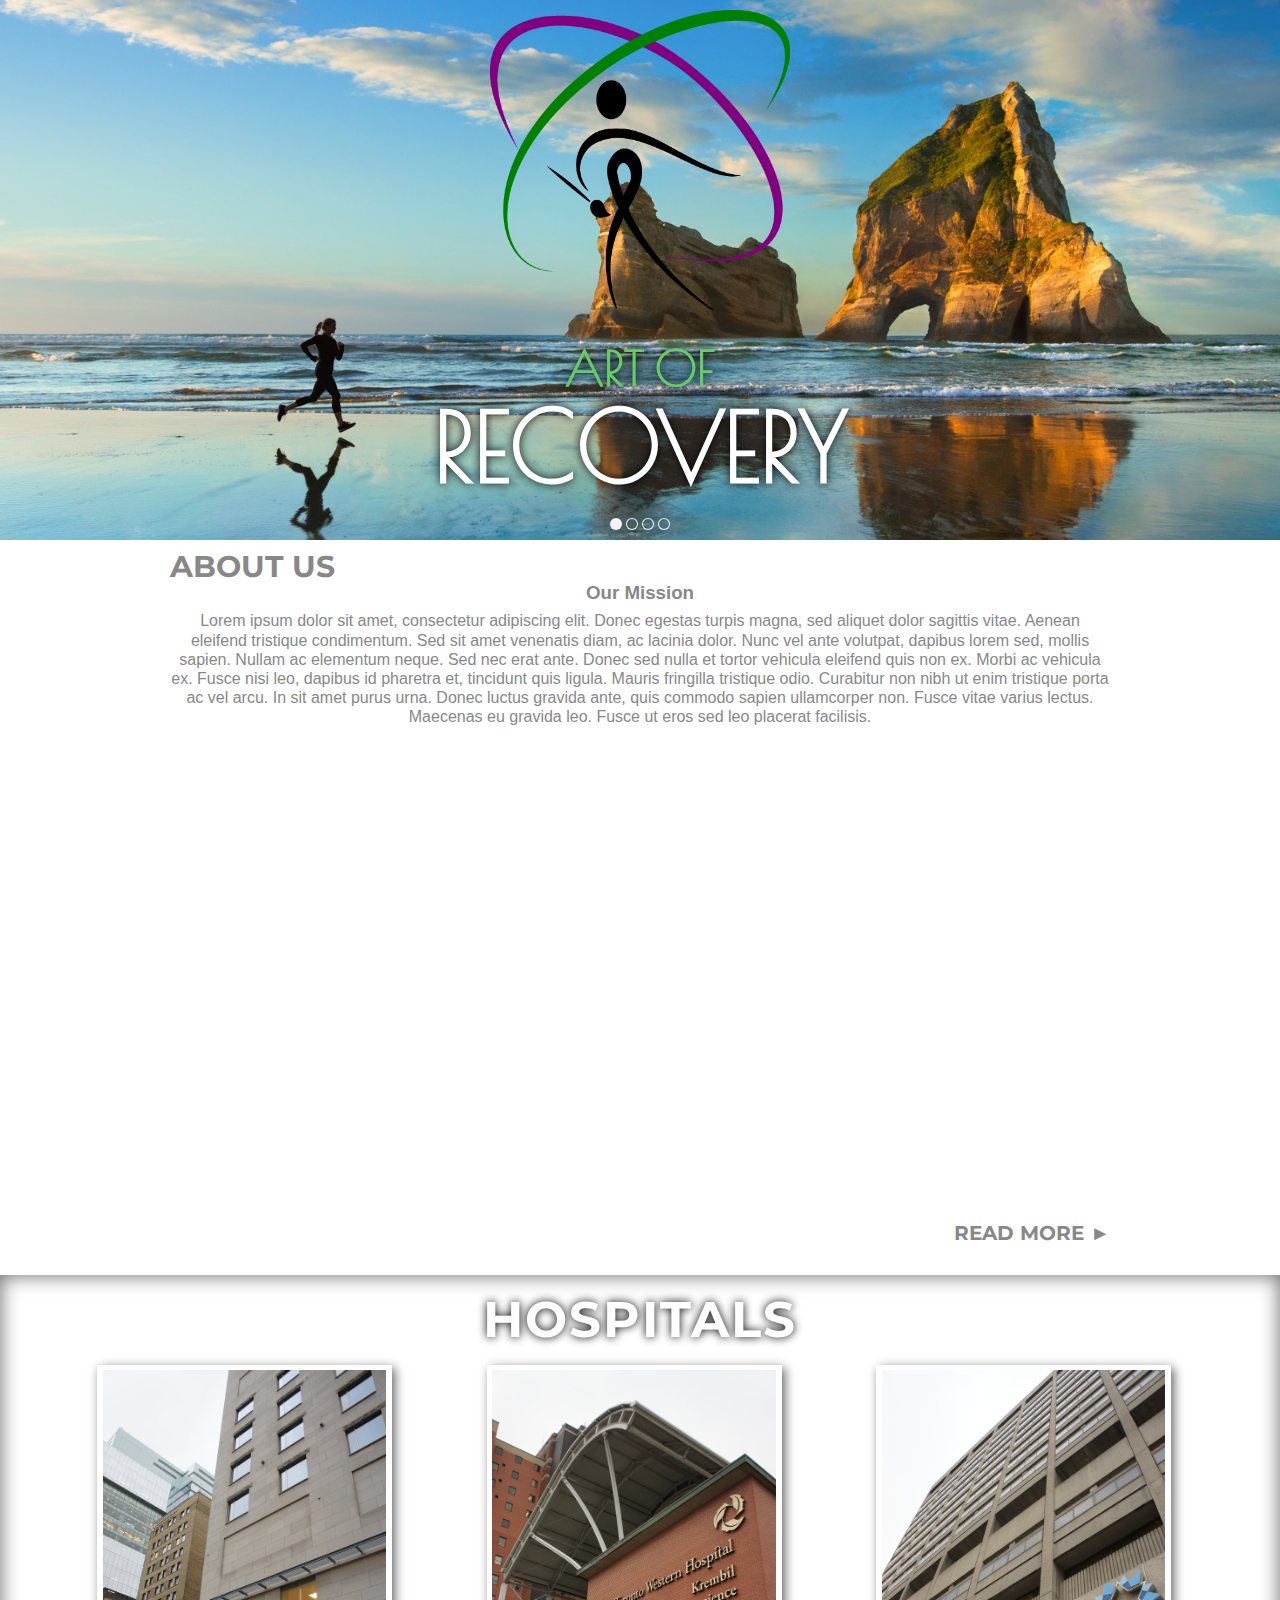
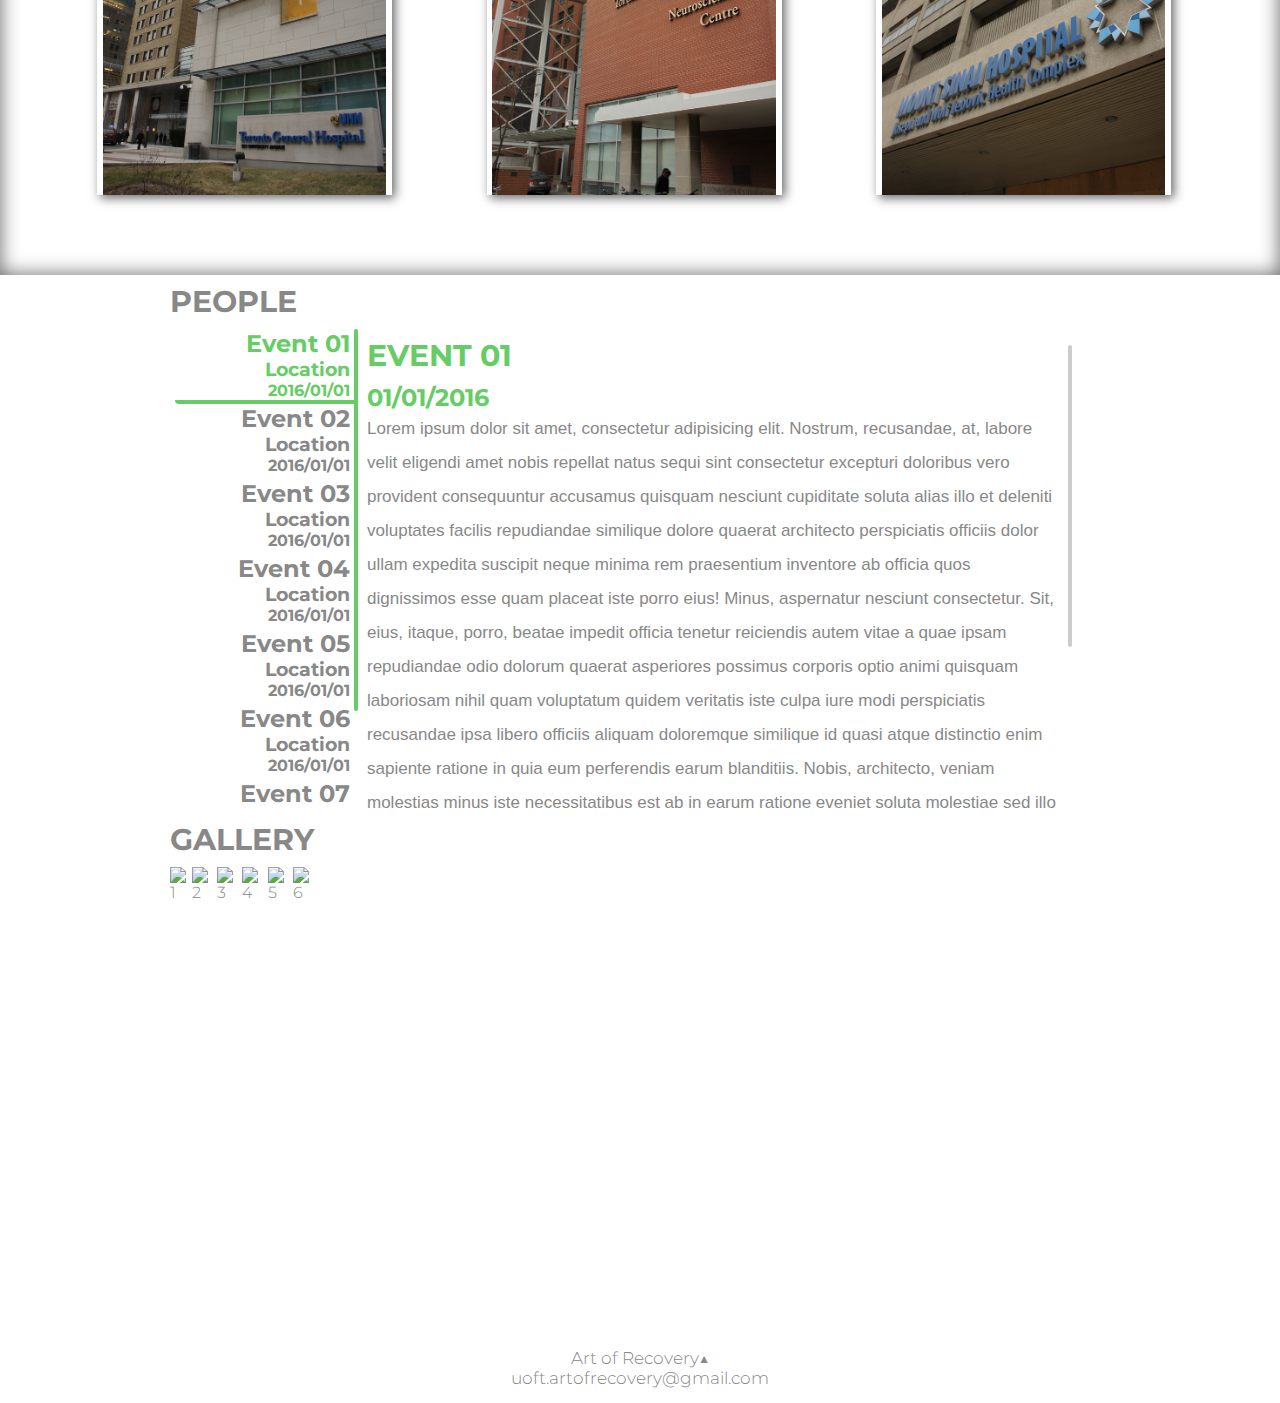
==== index.html @ 5785ca25 "Initialization" ====
<!doctype html>
<html>
<head>
<meta charset="utf-8">
<title>Art of Recovery</title>
<link rel="icon" href="favicon.ico" type="image/x-icon"/>
<link rel="stylesheet" type="text/css" href="theme.css" />
<link rel="stylesheet" type="text/css" href="navbar.css" />
<link rel="stylesheet" type="text/css" href="main.css" />
<script type="text/javascript" src="http://code.jquery.com/jquery-1.12.0.min.js"></script>
<script type="text/javascript" src="scripts.js"></script>
	<!-- Start WOWSlider.com HEAD section --> <!-- add to the <head> of your page -->
	<link rel="stylesheet" type="text/css" href="engine1/style.css" />
	<!-- End WOWSlider.com HEAD section -->
</head>

<!-- Nav Bar -->
<header class="main_h">

    <div class="row">
    	<div class="contact">
        <a href="https://www.facebook.com/Art-of-Recovery-710732712314326" id="fb">
        <p>Find Us on <img src="img/socialIcons/FBLogo.png"/></p></a>
        <a href="mailto:uoft.artofrecovery@gmail.com" id="email">
        <p>Send Us an <img src="img/socialIcons/MailLogo.png"/></p></a>
    	</div>

        <a class="logo" href="#top">&nbsp;</a>

        <div class="mobile-toggle">
            <span></span>
            <span></span>
            <span></span>
        </div>

        <nav>
            <ul>
            	<li><a href="#top">&#9650;</a></li>
                <li><a href="#sec01">About</a></li>
                <li><a href="#sec02">Hospitals</a></li>
                <li><a href="#sec03">People</a></li>
				<li><a href="#sec04">Gallery</a></li>
            </ul>
        </nav>
    </div>

</header>
<!-- Nav Bar -->

<body id="top">
	<!-- Start WOWSlider.com BODY section --> <!-- add to the <body> of your page -->
	<div id="wowslider-container1">
    	<div class="title">
			<img src="img/logo.png" alt="" title=""/>
    	<h1>
			<span>Art of</span>
			<br>Recovery</h1>
        </div>
	<div class="ws_images"><ul>
		<li><img src="data1/images/img1.jpg" alt="" title="" id="wows1_0"/></li>
		<li><img src="data1/images/img2.jpg" alt="" title="" id="wows1_1"/></li>
		<li><a href="http://wowslider.com"><img src="data1/images/img3.jpg" alt="wow slider" title="" id="wows1_2"/></a></li>
		<li><img src="data1/images/img4.jpg" alt="" title="" id="wows1_3"/></li>
	</ul></div>
	<div class="ws_bullets"><div>
		<a href="#" title=""><span>1</span></a>
		<a href="#" title=""><span>2</span></a>
		<a href="#" title=""><span>3</span></a>
		<a href="#" title=""><span>4</span></a>
	</div></div><div class="ws_script" style="position:absolute;left:-99%"><a href="http://wowslider.com">wowslider</a> by WOWSlider.com v8.7</div>
	<div class="ws_shadow"></div>
	</div>	
	<script type="text/javascript" src="engine1/wowslider.js"></script>
	<script type="text/javascript" src="engine1/script.js"></script>
	<!-- End WOWSlider.com BODY section -->
<div class="row">
    <h1 id="sec01">About Us</h1>
	<div id="mission">
		<h3>Our Mission</h3>
		Lorem ipsum dolor sit amet, consectetur adipiscing elit. Donec egestas turpis magna, sed aliquet dolor sagittis vitae. Aenean eleifend tristique condimentum. Sed sit amet venenatis diam, ac lacinia dolor. Nunc vel ante volutpat, dapibus lorem sed, mollis sapien. Nullam ac elementum neque. Sed nec erat ante. Donec sed nulla et tortor vehicula eleifend quis non ex. Morbi ac vehicula ex. Fusce nisi leo, dapibus id pharetra et, tincidunt quis ligula. Mauris fringilla tristique odio. Curabitur non nibh ut enim tristique porta ac vel arcu. In sit amet purus urna. Donec luctus gravida ante, quis commodo sapien ullamcorper non. Fusce vitae varius lectus. Maecenas eu gravida leo. Fusce ut eros sed leo placerat facilisis.
    </div>
	<iframe width="100%" height="460" src="https://www.youtube.com/embed/QH2-TGUlwu4" frameborder="0" allowfullscreen></iframe>
	<div id="show">
    	<a href="#show">Read more &#9658;</a>
		<p id="more">
			Lorem ipsum dolor sit amet, consectetur adipiscing elit. Aenean vitae diam placerat, gravida sem at, aliquet augue. Donec eros lectus, congue a cursus quis, laoreet sit amet turpis. Nulla purus augue, condimentum quis posuere et, interdum id justo. In luctus fringilla dolor, ut commodo leo faucibus vel. Aliquam quis ex ut diam vestibulum efficitur vitae vel orci. Vestibulum ante ipsum primis in faucibus orci luctus et ultrices posuere cubilia Curae; Vestibulum ante ipsum primis in faucibus orci luctus et ultrices posuere cubilia Curae; Pellentesque consectetur, nibh vel porta laoreet, purus magna ullamcorper neque, ac ultrices lorem diam quis nunc. Donec vestibulum sem at sagittis lobortis. Pellentesque nisi enim, iaculis eu varius ac, efficitur sit amet risus.
		</p>
    </div>    
</div>
<div class="eyecatch hospital">

    <h1 id="sec02">Hospitals</h1>
	<div>
        <a href="#sec02" id="TGH">
            <img src="img/hospital/TGH.png" title="Toronto General Hospital"/>
            <p>Toronto General Hospital
				<span>Lorem ipsum dolor sit amet, consectetur adipiscing elit. Donec egestas turpis magna, sed aliquet dolor sagittis vitae. Aenean eleifend tristique condimentum. Sed sit amet venenatis diam, ac lacinia dolor. Nunc vel ante volutpat, dapibus lorem sed, mollis sapien. Nullam ac elementum neque. Sed nec erat ante. Donec sed nulla et tortor vehicula eleifend quis non ex. Morbi ac vehicula ex. Fusce nisi leo, dapibus id pharetra et, tincidunt quis ligula. Mauris fringilla tristique odio. Curabitur non nibh ut enim tristique porta ac vel arcu. In sit amet purus urna. Donec luctus gravida ante, quis commodo sapien ullamcorper non. Fusce vitae varius lectus. Maecenas eu gravida leo. Fusce ut eros sed leo placerat facilisis.</span>
			</p>
        </a>
        <a href="#sec02" id="TWH">
            <img src="img/hospital/TWH.png" title="Toronto Western Hospital"/>
            <p>Toronto Western Hospital
				<span>Lorem ipsum dolor sit amet, consectetur adipiscing elit. Donec egestas turpis magna, sed aliquet dolor sagittis vitae. Aenean eleifend tristique condimentum. Sed sit amet venenatis diam, ac lacinia dolor. Nunc vel ante volutpat, dapibus lorem sed, mollis sapien. Nullam ac elementum neque. Sed nec erat ante. Donec sed nulla et tortor vehicula eleifend quis non ex. Morbi ac vehicula ex. Fusce nisi leo, dapibus id pharetra et, tincidunt quis ligula. Mauris fringilla tristique odio. Curabitur non nibh ut enim tristique porta ac vel arcu. In sit amet purus urna. Donec luctus gravida ante, quis commodo sapien ullamcorper non. Fusce vitae varius lectus. Maecenas eu gravida leo. Fusce ut eros sed leo placerat facilisis.</span>
			</p>
        </a>
        <a href="#sec02" id="MSH">
            <img src="img/hospital/MSH.png" title="Mount Sinai Hospital"/>
            <p>Mount Sinai Hospital
				<span>Lorem ipsum dolor sit amet, consectetur adipiscing elit. Donec egestas turpis magna, sed aliquet dolor sagittis vitae. Aenean eleifend tristique condimentum. Sed sit amet venenatis diam, ac lacinia dolor. Nunc vel ante volutpat, dapibus lorem sed, mollis sapien. Nullam ac elementum neque. Sed nec erat ante. Donec sed nulla et tortor vehicula eleifend quis non ex. Morbi ac vehicula ex. Fusce nisi leo, dapibus id pharetra et, tincidunt quis ligula. Mauris fringilla tristique odio. Curabitur non nibh ut enim tristique porta ac vel arcu. In sit amet purus urna. Donec luctus gravida ante, quis commodo sapien ullamcorper non. Fusce vitae varius lectus. Maecenas eu gravida leo. Fusce ut eros sed leo placerat facilisis.</span>
			</p>
        </a>
	</div>
	<a href="#sec02" id="detail">
		<iframe src="hospitalDetail/TGH.html" frameborder="0"></iframe>
	</a>

</div>
<div class="row">
    <h1 id="sec03">People</h1>
    <iframe src="iframeEventsBox.html" width="100%" height="480px" frameborder="0" scrolling="no"></iframe>
</div>
<div class="row gallery">
    <h1 id="sec04">Gallery</h1>
	<a href="#sec04">
		<img src="http://i.imgur.com/eCyj5FO.jpg" title="1" />
	</a>
	<a href="#sec04">
		<img src="http://i.imgur.com/2YDOeDB.jpg" title="2" />
	</a>
	<a href="#sec04">
		<img src="http://i.imgur.com/vZaYSpo.jpg" title="3" />
	</a>
	<a href="#sec04">
		<img src="http://i.imgur.com/k7qnEHi.jpg" title="4" />
	</a>
	<a href="#sec04">
		<img src="http://i.imgur.com/OWNtpn9.jpg" title="5" />
	</a>
	<a href="#sec04">
		<img src="http://i.imgur.com/AMYLYNx.jpg" title="6" />
	</a>
	<a href="#sec04" id="picture">
		<img src="http://i.imgur.com/eCyj5FO.jpg"/>
	</a>
</div>

</body>

<footer class="row">
	<p>Art of Recovery<a href="#top">&#9650;</a><br><a href="mailto:uoft.artofrecovery@gmail.com"/>uoft.artofrecovery@gmail.com</a></p>
</footer>

</html>
---- theme.css ----
/*universal*/
@charset "utf-8";
@import url(https://fonts.googleapis.com/css?family=Poiret+One);
@import url(https://fonts.googleapis.com/css?family=Montserrat);
*{	margin:0px;
	padding:0px;
	box-sizing: border-box;
}
body {
  color: #888;
  background: white;
  font-family:Gotham, "Helvetica Neue", Helvetica, Arial, sans-serif;
  font-weight: 300;
  -webkit-font-smoothing: antialiased;
}

a {
  text-decoration: none;
  color:#888;
  transition:color 0.5s;
  -webkit-transition:color 0.5s;
  font-family:"Montserrat", sans-serif;
}
a:hover{
	color:#6C6;
}
h1 {
	font-size: 30px;
	line-height: 1.8;
	text-transform: uppercase;
	font-family: "Montserrat", sans-serif;
}
p {
  margin-bottom: 20px;
  font-size: 17px;
  line-height: 2;
}
---- navbar.css ----
/*floating nav_bar*/
.main_h {
  position: fixed;
  top: 0px;
  max-height: 50px;
  z-index: 999;
  width: 100%;
  background: none;
  overflow: hidden;
  -webkit-transition: all 0.3s;
  transition: all 0.3s;
  opacity: 0;
  top: -100px;
  font-family: "Montserrat", sans-serif;
}
@media only screen and (max-width: 766px) {
  .main_h {
	padding-top: 35px;
  }
}

.open-nav {
  max-height: 400px !important;
}
.open-nav .mobile-toggle {
  transform: rotate(-90deg);
  -webkit-transform: rotate(-90deg);
}

.sticky {
  background-color:#6C6;
  opacity: 1;
  top: 0px;
	box-shadow: 0px 0px 10px  #666666;
	-webkit-box-shadow: 0px 0px 10px  #666666;
/*  border-bottom: 1px solid gainsboro;
*/
}
@media only screen and (max-width: 766px) {
  .logo {
    float: none;
  }
}

nav {
  float: right;
  width: 80%;
/*  background-image:url(img/navbg.png);
  background-size:cover; */
}
@media only screen and (max-width: 766px) {
  nav {
    width: 100%;
  }
}
nav ul {
  list-style: none;
  overflow: hidden;
  text-align: right;
  float: right;
}
@media only screen and (max-width: 766px) {
  nav ul {
    float: left;
    text-align: center;
	vertical-align:middle;
    width: 100%;
  }
}
nav ul li {
  display: inline-block;
  margin-left: 25px;
  line-height: 50px;
}
@media only screen and (max-width: 766px) {
  nav ul li {
    width: 100%;
    padding: 7px 0;
    margin: 0;
  }
}
nav ul a {
  color:#FFF;
  text-transform: uppercase;
  font-size: 14px;
  transition:color 0.5s;
}
nav ul a:hover{
  color:#888;
}
.logo{
	display:block;
	margin-top:10px;
	float:left;
	width:50px;
	height:50px;
	color:rgba(0,0,0,0);
	background:url(img/logo.png) no-repeat center;
	background-size:50px 50px;
}
.contact{
	position:absolute;
	float:left;
	left:50px;
}
.contact a{
	display:block;
	float:left;
	overflow:hidden;
	width:50px;
	height:50px;
	line-height:50px;
	color:#FFF;
	transition: width 0.4s;
	-webkit-transition: width 0.4s;
}
.contact a:hover{
	width:150px;
}
.contact a p{
	position:relative;
	width:151px;
	height:50px;
	transition: left 0.4s;
	-webkit-transition: left 0.4s;
}
.contact a:hover p{
	left:5px;
}
.contact a img{
	width:44px;
	height:44px;
	vertical-align:middle;
	margin:3px;
}
#fb p{left:-95px;}
#fb:hover p{left:5px;}
#email p{left:-95px;}
#email:hover p{left:5px;}


.mobile-toggle {
  display: none;
  cursor: pointer;
  font-size: 20px;
  position: absolute;
  right: 22px;
  top: 0;
  width: 30px;
  -webkit-transition: all 200ms ease-in;
  -moz-transition: all 200ms ease-in;
  transition: all 200ms ease-in;
}
@media only screen and (max-width: 766px) {
  .mobile-toggle {
    display: block;
  }
}
.mobile-toggle span {
  width: 30px;
  height: 4px;
  margin-bottom: 6px;
  border-radius: 1000px;
  background: #888;
  display: block;
}
---- main.css ----
/*page margins*/
.row {
  width: 100%;
  max-width: 940px;
  margin: 0 auto;
  position: relative;
}
/*Floaty BG*/
.eyecatch {
  position: relative;
  background: url(img/cats.jpg) no-repeat center center fixed;
  -webkit-background-size: cover;
  -moz-background-size: cover;
  background-size: cover;
  text-align: center;
  min-height: 600px;
  letter-spacing: 2px;
  box-shadow: 0px 0px 20px  #666666 inset;
  -webkit-box-shadow: 0px 0px 20px  #666666 inset;
}
/*Big Title*/
.title {
  float:left;
  position:relative;
  z-index:2;
  height:0px;
  width:100%;
  text-align:center;
}
.title img{
	height:300px;
	width:300px;
	top:10px;
	position:relative;
}
.title h1{
  font-size: 96px;
  line-height: 1;
  color: white;
  text-shadow: 0px 0px 10px #000000;
  font-family: 'Poiret One', cursive;
}

.title h1 span {
  font-size: 48px;
  color: #6C6;
}
/*Logo*/
.logo{
	display:block;
	float:left;
	position:relative;
	top:-9px;
	width:46px;
	height:46px;
	color:rgba(0,0,0,0);
	background:url(img/logo.png) no-repeat center;
	background-size:46px 46px;
}
/*Generic Box*/
.box{
	background: #FFF;
	color: #000;
	display: block;
	letter-spacing: 0px;
	font-family: "Cardo", serif;
	box-shadow: 0px 0px 50px  #666666;
	-webkit-box-shadow: 0px 0px 50px  #666666;
	position: relative;
	z-index: 0;
}
/*overlay*/
.overlay{
	position:fixed;
	display:none;
	top:0px;
	left:0px;
	height:80%;
	width:80%;
	padding:20%;
	background-color:rgba(255,255,255,0.33);
}
/*mission statement*/
#mission{
	position: relative;
	top:-20px;
	text-align: center;
	line-height: 1.2;
}
#mission h3{
	line-height: 2;
}
/*Read More*/
#show{
	width:100%;
	vertical-align:central;
	text-align:right;
	padding:10px 0px;
}
#show a{
	font-family:"Montserrat", sans-serif;
	font-weight:700;
	font-size:20px;
	text-transform:uppercase;
	transition:color 0.5s;
}
#show a:hover{
	color:#6C6;
}
#more{
	overflow:hidden;
	visibility: visible;
	display: block;
	height: 0px
}

/*hospital cta*/
.hospital{
	padding: 0px 50px 50px;
	color: rgba(0,0,0, 0);
}
.hospital h1{
	text-shadow: 0px 0px 10px #000000;
	position:relative;
	z-index: 2;
	color: #fff;
  	font-size: 50px;
  	line-height: 1.8;
  	font-family: "Montserrat", sans-serif;
}
.hospital div a{
	display:block;
	position:relative;
	z-index:2;
	font-family: "Montserrat", sans-serif;
	width: 25%;
	height: 430px;
	overflow: hidden;
	margin: 0% 4%;
	background-color: #FFF;
	box-shadow: 3px 3px 10px  #666666;
	-webkit-box-shadow: 3px 3px 10px  #666666;
	opacity:1;
	float:left;
}
.hospital div a p{
	text-align: center;
	line-height:30px;
	font-weight: 600;
	position: relative;
	top: 0px;
	left: 0px;
	z-index: 3;
	height: 390px;
	width: 100%;
	background-color: rgba(0, 0, 0, 0.5);
	transition: top 1s;
	-webkit-transition: top 1s;
	display:block;
}
.hospital div a p span{
	display:block;
	float:left;
	line-height: 12px;
	font-size: 11px;
	font-weight: 100;
	color: white;
	overflow: hidden;
	width: 90%;
	margin: 5%;
	height: 80%
}
.hospital div a img{
	opacity:1;
	width:96%;
	margin: 2%;
	transition:opacity 1s;
	-webkit-transition: opacity 1s;
}
.hospital a:hover p{
	top:-400px;
}
/*iframe box*/
#detail{
	z-index: 4;
	float:left;
	position: absolute;
	top: 0px;
	left: 0px;
	height: 100%;
	width: 100%;
	display:none;
	overflow:hidden;
	background-color: rgba(0, 0, 0, 0.7);
	opacity: 0;
}
#detail iframe{
	width: 90%;
	height: 80%;
	margin: 5%;
}
#hide{
	width: 50px;
	height: 50px;
	z-index:5;
	float:right;
	position:relative
}
/*gallery*/
.gallery{
	height: 520px;
}
.gallery a{
	height:25%;
	float:left;
	z-index:2;
}
.gallery img{
	height:100%;
	margin:1%;
}
#picture{
	z-index: 4;
	float:left;
	position: absolute;
	top: 10%;
	left: 0px;
	height: 100%;
	width: 100%;
	display:none;
	overflow:hidden;
	opacity: 0;
	text-align:center;
}
#picture img{
	height: 90%;
}

/*footer*/
footer{
	text-align:center;
	font-weight: 300;
  	-webkit-font-smoothing: antialiased;
    font-family: "Montserrat", sans-serif;
}
footer p{
	line-height:1.2;
	margin: 15px 0px;
}
---- engine1/style.css ----
/*
 *	generated by WOW Slider 8.7
 *	template Absent
 */
#wowslider-container1 { 
	display: table;
	zoom: 1; 
	position: relative;
	width: 100%;
	max-width: 100%;
	max-height:540px;
	margin:0px auto 0px;
	z-index:90;
	text-align:left; /* reset align=center */
	font-size: 10px;
	text-shadow: none; /* fix some user styles */

	/* reset box-sizing (to boostrap friendly) */
	-webkit-box-sizing: content-box;
	-moz-box-sizing: content-box;
	box-sizing: content-box; 
}
* html #wowslider-container1{ width:640px }
#wowslider-container1 .ws_images ul{
	position:relative;
	width: 10000%; 
	height:100%;
	left:0;
	list-style:none;
	margin:0;
	padding:0;
	border-spacing:0;
	overflow: visible;
	/*table-layout:fixed;*/
}
#wowslider-container1 .ws_images ul li{
	position: relative;
	width:1%;
	height:100%;
	line-height:0; /*opera*/
	overflow: hidden;
	float:left;
	/*font-size:0;*/
	padding:0 0 0 0 !important;
	margin:0 0 0 0 !important;
}

#wowslider-container1 .ws_images{
	position: relative;
	left:0;
	top:0;
	height:100%;
	max-height:540px;
	max-width: 100%;
	vertical-align: top;
	border:none;
	overflow: hidden;
}
#wowslider-container1 .ws_images ul a{
	width:100%;
	height:100%;
	max-height:540px;
	display:block;
	color:transparent;
}
#wowslider-container1 img{
	max-width: none !important;
}
#wowslider-container1 .ws_images .ws_list img,
#wowslider-container1 .ws_images > div > img{
	width:100%;
	border:none 0;
	max-width: none;
	padding:0;
	margin:0;
}
#wowslider-container1 .ws_images > div > img {
	max-height:540px;
}

#wowslider-container1 .ws_images iframe {
	position: absolute;
	z-index: -1;
}

#wowslider-container1 .ws-title > div {
	display: inline-block !important;
}

#wowslider-container1 a{ 
	text-decoration: none; 
	outline: none; 
	border: none; 
}

#wowslider-container1  .ws_bullets { 
	float: left;
	position:absolute;
	z-index:70;
}
#wowslider-container1  .ws_bullets div{
	position:relative;
	float:left;
	font-size: 0px;
}
/* compatibility with Joomla styles */
#wowslider-container1  .ws_bullets a {
	line-height: 0;
}

#wowslider-container1  .ws_script{
	display:none;
}
#wowslider-container1 sound, 
#wowslider-container1 object{
	position:absolute;
}

/* prevent some of users reset styles */
#wowslider-container1 .ws_effect {
	position: static;
	width: 100%;
	height: 100%;
}

#wowslider-container1 .ws_photoItem {
	border: 2em solid #fff;
	margin-left: -2em;
	margin-top: -2em;
}
#wowslider-container1 .ws_cube_side {
	background: #A6A5A9;
}


#wowslider-container1.ws_gestures {
	cursor: -webkit-grab;
	cursor: -moz-grab;
	cursor: url("[data-uri]"), move;
}
#wowslider-container1.ws_gestures.ws_grabbing {
	cursor: -webkit-grabbing;
	cursor: -moz-grabbing;
	cursor: url("[data-uri]"), move;
}

/* hide controls when video start play */
#wowslider-container1.ws_video_playing .ws_bullets,
#wowslider-container1.ws_video_playing .ws_fullscreen,
#wowslider-container1.ws_video_playing .ws_next,
#wowslider-container1.ws_video_playing .ws_prev {
	display: none;
}


/* youtube/vimeo buttons */
#wowslider-container1 .ws_video_btn {
	position: absolute;
	display: none;
	cursor: pointer;
	top: 0;
	left: 0;
	width: 100%;
	height: 100%;
	z-index: 55;
}
#wowslider-container1 .ws_video_btn.ws_youtube,
#wowslider-container1 .ws_video_btn.ws_vimeo {
	display: block;
}
#wowslider-container1 .ws_video_btn div {
	position: absolute;
	background-image: url(./playvideo.png);
	background-size: 200%;
	top: 50%;
	left: 50%;
	width: 7em;
	height: 5em;
	margin-left: -3.5em;
	margin-top: -2.5em;
}
#wowslider-container1 .ws_video_btn.ws_youtube div {
	background-position: 0 0;
}
#wowslider-container1 .ws_video_btn.ws_youtube:hover div {
	background-position: 100% 0;
}
#wowslider-container1 .ws_video_btn.ws_vimeo div {
	background-position: 0 100%;
}
#wowslider-container1 .ws_video_btn.ws_vimeo:hover div {
	background-position: 100% 100%;
}

#wowslider-container1 .ws_playpause.ws_hide {
	display: none !important;
}
/* bullets */
#wowslider-container1 .ws_bullets a { 
	position: relative;
	display: inline-block;
	margin: 0 2px;
	padding: 6px;
	width: 0;
	border-radius: 50%;
	background: rgba(0, 0, 0, 0);
	-webkit-box-shadow: inset 0 0 0 1px #f3f3f3;
	box-shadow: inset 0 0 0 1px #f3f3f3;
}
#wowslider-container1 .ws_bullets a.ws_selbull {
	background: #f3f3f3;
	-webkit-box-shadow: none;
	box-shadow: none;
}

/* arrows */
#wowslider-container1 a.ws_next,
#wowslider-container1 a.ws_prev {
	position:absolute;
	z-index:60;
	overflow: hidden;
	width: 15%;
	height: 100%;
	top: 0;
	opacity: .5;
}
#wowslider-container1 a.ws_next {
	left: 85%;
	cursor: url('[data-uri]') 20 20, move;
}
#wowslider-container1 a.ws_prev {
	left: 0;
	cursor: url('[data-uri]') 20 20, move;
}


/*playpause*/
#wowslider-container1 .ws_playpause {
	position:absolute;
	top: 0;
	bottom: 40px;
	left: 42.5%;
	width: 15%;
	z-index: 59;
}
#wowslider-container1 .ws_pause {
	cursor: url('[data-uri]') 20 20, pointer;
}
#wowslider-container1 .ws_play {
	cursor: url('[data-uri]') 20 20, pointer;
}/* bottom center */
#wowslider-container1  .ws_bullets {
	bottom:10px;
	left:50%;
}
#wowslider-container1  .ws_bullets div{
	left:-50%;
}
#wowslider-container1 .ws_bulframe span{
	visibility: visible;
	opacity: 1;
	position: absolute;
	width: 0; 
	height: 0; 
	border-left: 5px solid transparent;
	border-right: 5px solid transparent;
	border-top: 5px solid #f3f3f3;

	bottom:-6px;
	margin-left:-2px;
	left:32px;
}#wowslider-container1 .ws-title{
	position: absolute;
	background: none;
	font: 2.4em 'Dosis', sans-serif;
	color:#f3f3f3;
	text-shadow: 0 1px 2px rgba(0, 0, 0, 0.6);
	bottom: 50px;
	top: auto;
	opacity: 1;
	text-align: center;

	width: 100%;
	padding-left: 20%;
	padding-right: 20%;
	-webkit-box-sizing: border-box;
	-moz-box-sizing: border-box;
	box-sizing: border-box;

	z-index: 50;
}
#wowslider-container1 .ws-title div{
    margin-top: 0.5em;
	font-size: 0.542em;
}#wowslider-container1 .ws_images > ul{
	animation: wsBasic 22s infinite;
	-moz-animation: wsBasic 22s infinite;
	-webkit-animation: wsBasic 22s infinite;
}
@keyframes wsBasic{0%{left:-0%} 15.91%{left:-0%} 25%{left:-100%} 40.91%{left:-100%} 50%{left:-200%} 65.91%{left:-200%} 75%{left:-300%} 90.91%{left:-300%} }
@-moz-keyframes wsBasic{0%{left:-0%} 15.91%{left:-0%} 25%{left:-100%} 40.91%{left:-100%} 50%{left:-200%} 65.91%{left:-200%} 75%{left:-300%} 90.91%{left:-300%} }
@-webkit-keyframes wsBasic{0%{left:-0%} 15.91%{left:-0%} 25%{left:-100%} 40.91%{left:-100%} 50%{left:-200%} 65.91%{left:-200%} 75%{left:-300%} 90.91%{left:-300%} }

#wowslider-container1 .ws_bullets  a img{
	text-indent:0;
	display:block;
	bottom:15px;
	left:-32px;
	visibility:hidden;
	position:absolute;
    border: 1px solid #f3f3f3;
	max-width:none;
}
#wowslider-container1 .ws_bullets a:hover img{
	visibility:visible;
}

#wowslider-container1 .ws_bulframe div div{
	height:48px;
	overflow:visible;
	position:relative;
}
#wowslider-container1 .ws_bulframe div {
	left:0;
	overflow:hidden;
	position:relative;
	width:64px;
	background-color:#f3f3f3;
}
#wowslider-container1  .ws_bullets .ws_bulframe{
	display:none;
	bottom:17px;
	margin-left:2px;
	overflow:visible;
	position:absolute;
	cursor:pointer;
    border: 1px solid #f3f3f3;
}#wowslider-container1 .ws_bulframe div div{
	height: auto;
}

@media all and (max-width:760px) {
	#wowslider-container1 .ws_fullscreen {
		display: block;
	}
}
@media all and (max-width:400px){
	#wowslider-container1 .ws_controls,
	#wowslider-container1 .ws_bullets,
	#wowslider-container1 .ws_thumbs{
		display: none
	}
}
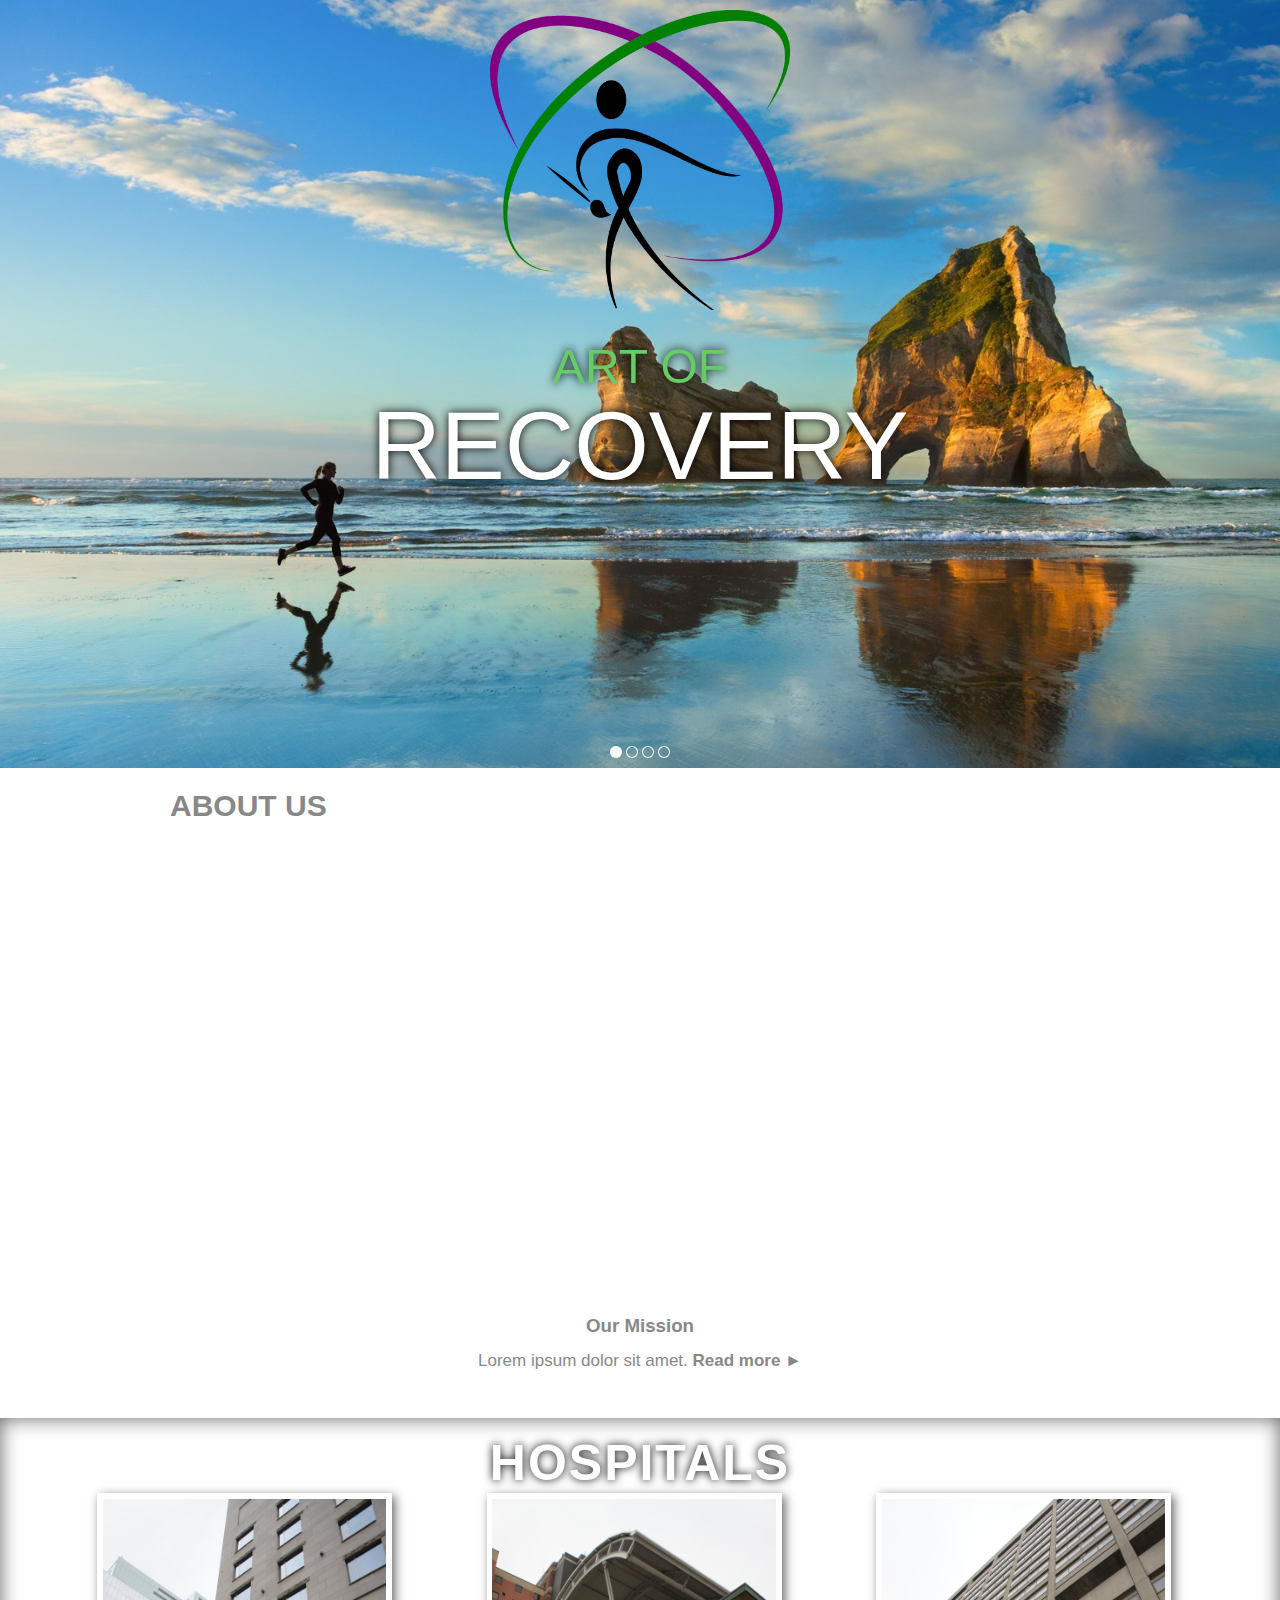
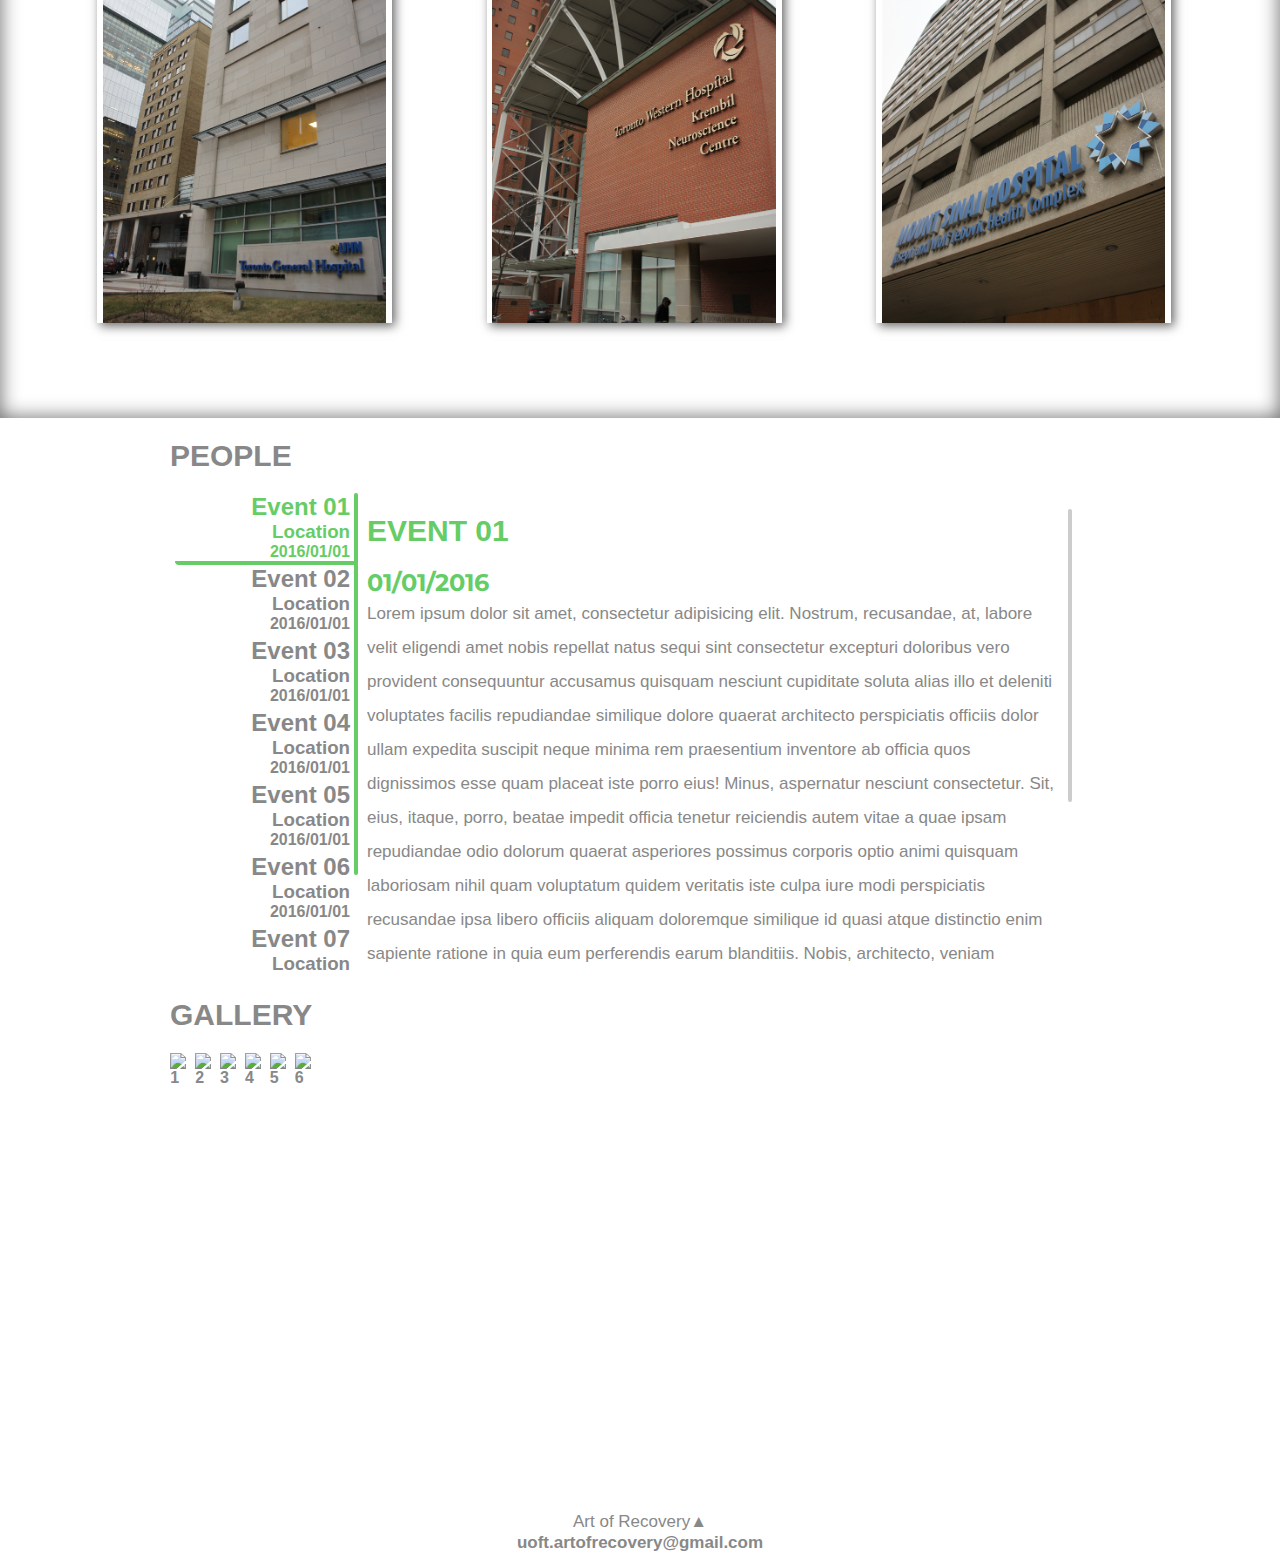
==== commit c764a683: "Formating Changes" ====
--- a/index.html
+++ b/index.html
@@ -59,15 +59,15 @@
 	<div class="ws_images"><ul>
 		<li><img src="data1/images/img1.jpg" alt="" title="" id="wows1_0"/></li>
 		<li><img src="data1/images/img2.jpg" alt="" title="" id="wows1_1"/></li>
-		<li><a href="http://wowslider.com"><img src="data1/images/img3.jpg" alt="wow slider" title="" id="wows1_2"/></a></li>
+		<li><a href="http://wowslider.com/vi"><img src="data1/images/img3.jpg" alt="cssslider" title="" id="wows1_2"/></a></li>
 		<li><img src="data1/images/img4.jpg" alt="" title="" id="wows1_3"/></li>
 	</ul></div>
 	<div class="ws_bullets"><div>
-		<a href="#" title=""><span>1</span></a>
-		<a href="#" title=""><span>2</span></a>
-		<a href="#" title=""><span>3</span></a>
-		<a href="#" title=""><span>4</span></a>
-	</div></div><div class="ws_script" style="position:absolute;left:-99%"><a href="http://wowslider.com">wowslider</a> by WOWSlider.com v8.7</div>
+		<a href="#" title=""><span><img src="data1/tooltips/img1.jpg" alt=""/>1</span></a>
+		<a href="#" title=""><span><img src="data1/tooltips/img2.jpg" alt=""/>2</span></a>
+		<a href="#" title=""><span><img src="data1/tooltips/img3.jpg" alt=""/>3</span></a>
+		<a href="#" title=""><span><img src="data1/tooltips/img4.jpg" alt=""/>4</span></a>
+	</div></div><div class="ws_script" style="position:absolute;left:-99%"><a href="http://wowslider.com/vi">bootstrap carousel</a> by WOWSlider.com v8.7</div>
 	<div class="ws_shadow"></div>
 	</div>	
 	<script type="text/javascript" src="engine1/wowslider.js"></script>
@@ -75,13 +75,11 @@
 	<!-- End WOWSlider.com BODY section -->
 <div class="row">
     <h1 id="sec01">About Us</h1>
+	<iframe width="100%" height="460" src="https://www.youtube.com/embed/QH2-TGUlwu4" frameborder="0" allowfullscreen></iframe>
 	<div id="mission">
 		<h3>Our Mission</h3>
-		Lorem ipsum dolor sit amet, consectetur adipiscing elit. Donec egestas turpis magna, sed aliquet dolor sagittis vitae. Aenean eleifend tristique condimentum. Sed sit amet venenatis diam, ac lacinia dolor. Nunc vel ante volutpat, dapibus lorem sed, mollis sapien. Nullam ac elementum neque. Sed nec erat ante. Donec sed nulla et tortor vehicula eleifend quis non ex. Morbi ac vehicula ex. Fusce nisi leo, dapibus id pharetra et, tincidunt quis ligula. Mauris fringilla tristique odio. Curabitur non nibh ut enim tristique porta ac vel arcu. In sit amet purus urna. Donec luctus gravida ante, quis commodo sapien ullamcorper non. Fusce vitae varius lectus. Maecenas eu gravida leo. Fusce ut eros sed leo placerat facilisis.
-    </div>
-	<iframe width="100%" height="460" src="https://www.youtube.com/embed/QH2-TGUlwu4" frameborder="0" allowfullscreen></iframe>
-	<div id="show">
-    	<a href="#show">Read more &#9658;</a>
+		<p>Lorem ipsum dolor sit amet.
+		<a href="#mission">Read more &#9658;</a></p>
 		<p id="more">
 			Lorem ipsum dolor sit amet, consectetur adipiscing elit. Aenean vitae diam placerat, gravida sem at, aliquet augue. Donec eros lectus, congue a cursus quis, laoreet sit amet turpis. Nulla purus augue, condimentum quis posuere et, interdum id justo. In luctus fringilla dolor, ut commodo leo faucibus vel. Aliquam quis ex ut diam vestibulum efficitur vitae vel orci. Vestibulum ante ipsum primis in faucibus orci luctus et ultrices posuere cubilia Curae; Vestibulum ante ipsum primis in faucibus orci luctus et ultrices posuere cubilia Curae; Pellentesque consectetur, nibh vel porta laoreet, purus magna ullamcorper neque, ac ultrices lorem diam quis nunc. Donec vestibulum sem at sagittis lobortis. Pellentesque nisi enim, iaculis eu varius ac, efficitur sit amet risus.
 		</p>
--- a/theme.css
+++ b/theme.css
@@ -1,7 +1,5 @@
 /*universal*/
 @charset "utf-8";
-@import url(https://fonts.googleapis.com/css?family=Poiret+One);
-@import url(https://fonts.googleapis.com/css?family=Montserrat);
 *{	margin:0px;
 	padding:0px;
 	box-sizing: border-box;
@@ -9,8 +7,8 @@
 body {
   color: #888;
   background: white;
-  font-family:Gotham, "Helvetica Neue", Helvetica, Arial, sans-serif;
-  font-weight: 300;
+  font-family:Arial, Helvetica, sans-serif;
+  font-weight: 500;
   -webkit-font-smoothing: antialiased;
 }
 
@@ -19,19 +17,23 @@
   color:#888;
   transition:color 0.5s;
   -webkit-transition:color 0.5s;
-  font-family:"Montserrat", sans-serif;
+	font-family: Verdana, Geneva, sans-serif;
+	font-weight: 800;
 }
 a:hover{
 	color:#6C6;
 }
 h1 {
 	font-size: 30px;
-	line-height: 1.8;
+	line-height: 2.5;
 	text-transform: uppercase;
-	font-family: "Montserrat", sans-serif;
+	font-family: Verdana, Geneva, sans-serif;
+	font-weight: 800;
+	height: 75px;
 }
 p {
   margin-bottom: 20px;
   font-size: 17px;
   line-height: 2;
+  font-weight: 500;
 }--- a/navbar.css
+++ b/navbar.css
@@ -11,7 +11,9 @@
   transition: all 0.3s;
   opacity: 0;
   top: -100px;
-  font-family: "Montserrat", sans-serif;
+  font-family: Verdana, Geneva, sans-serif;
+  font-weight: 500;
+
 }
 @media only screen and (max-width: 766px) {
   .main_h {
@@ -115,11 +117,11 @@
 	-webkit-transition: width 0.4s;
 }
 .contact a:hover{
-	width:150px;
+	width:160px;
 }
 .contact a p{
 	position:relative;
-	width:151px;
+	width:160px;
 	height:50px;
 	transition: left 0.4s;
 	-webkit-transition: left 0.4s;
@@ -133,10 +135,10 @@
 	vertical-align:middle;
 	margin:3px;
 }
-#fb p{left:-95px;}
-#fb:hover p{left:5px;}
-#email p{left:-95px;}
-#email:hover p{left:5px;}
+#fb p{left:-100px;}
+#fb:hover p{left:10px;}
+#email p{left:-100px;}
+#email:hover p{left:10px;}
 
 
 .mobile-toggle {
--- a/main.css
+++ b/main.css
@@ -38,7 +38,8 @@
   line-height: 1;
   color: white;
   text-shadow: 0px 0px 10px #000000;
-  font-family: 'Poiret One', cursive;
+  font-family: "Century Gothic", CenturyGothic, sans-serif;
+  font-weight: 100;
 }
 
 .title h1 span {
@@ -63,7 +64,6 @@
 	color: #000;
 	display: block;
 	letter-spacing: 0px;
-	font-family: "Cardo", serif;
 	box-shadow: 0px 0px 50px  #666666;
 	-webkit-box-shadow: 0px 0px 50px  #666666;
 	position: relative;
@@ -83,7 +83,6 @@
 /*mission statement*/
 #mission{
 	position: relative;
-	top:-20px;
 	text-align: center;
 	line-height: 1.2;
 }
@@ -98,8 +97,8 @@
 	padding:10px 0px;
 }
 #show a{
-	font-family:"Montserrat", sans-serif;
-	font-weight:700;
+	font-family: Verdana, Geneva, sans-serif;
+	font-weight: 900;
 	font-size:20px;
 	text-transform:uppercase;
 	transition:color 0.5s;
@@ -126,13 +125,13 @@
 	color: #fff;
   	font-size: 50px;
   	line-height: 1.8;
-  	font-family: "Montserrat", sans-serif;
+	font-family: Verdana, Geneva, sans-serif;
 }
 .hospital div a{
 	display:block;
 	position:relative;
 	z-index:2;
-	font-family: "Montserrat", sans-serif;
+	font-family: Verdana, Geneva, sans-serif;
 	width: 25%;
 	height: 430px;
 	overflow: hidden;
@@ -146,7 +145,6 @@
 .hospital div a p{
 	text-align: center;
 	line-height:30px;
-	font-weight: 600;
 	position: relative;
 	top: 0px;
 	left: 0px;
@@ -163,7 +161,6 @@
 	float:left;
 	line-height: 12px;
 	font-size: 11px;
-	font-weight: 100;
 	color: white;
 	overflow: hidden;
 	width: 90%;
@@ -241,7 +238,8 @@
 	text-align:center;
 	font-weight: 300;
   	-webkit-font-smoothing: antialiased;
-    font-family: "Montserrat", sans-serif;
+	font-family: Verdana, Geneva, sans-serif;
+	font-weight: 500;
 }
 footer p{
 	line-height:1.2;
--- a/engine1/style.css
+++ b/engine1/style.css
@@ -2,13 +2,14 @@
  *	generated by WOW Slider 8.7
  *	template Absent
  */
+@import url(https://fonts.googleapis.com/css?family=Slabo+27px&subset=latin,latin-ext);
 #wowslider-container1 { 
 	display: table;
 	zoom: 1; 
 	position: relative;
 	width: 100%;
 	max-width: 100%;
-	max-height:540px;
+	max-height:768px;
 	margin:0px auto 0px;
 	z-index:90;
 	text-align:left; /* reset align=center */
@@ -20,7 +21,7 @@
 	-moz-box-sizing: content-box;
 	box-sizing: content-box; 
 }
-* html #wowslider-container1{ width:640px }
+* html #wowslider-container1{ width:1024px }
 #wowslider-container1 .ws_images ul{
 	position:relative;
 	width: 10000%; 
@@ -50,7 +51,7 @@
 	left:0;
 	top:0;
 	height:100%;
-	max-height:540px;
+	max-height:768px;
 	max-width: 100%;
 	vertical-align: top;
 	border:none;
@@ -59,7 +60,7 @@
 #wowslider-container1 .ws_images ul a{
 	width:100%;
 	height:100%;
-	max-height:540px;
+	max-height:768px;
 	display:block;
 	color:transparent;
 }
@@ -75,7 +76,7 @@
 	margin:0;
 }
 #wowslider-container1 .ws_images > div > img {
-	max-height:540px;
+	max-height:768px;
 }
 
 #wowslider-container1 .ws_images iframe {
@@ -204,11 +205,11 @@
 	width: 0;
 	border-radius: 50%;
 	background: rgba(0, 0, 0, 0);
-	-webkit-box-shadow: inset 0 0 0 1px #f3f3f3;
-	box-shadow: inset 0 0 0 1px #f3f3f3;
+	-webkit-box-shadow: inset 0 0 0 1px #ffffff;
+	box-shadow: inset 0 0 0 1px #ffffff;
 }
 #wowslider-container1 .ws_bullets a.ws_selbull {
-	background: #f3f3f3;
+	background: #ffffff;
 	-webkit-box-shadow: none;
 	box-shadow: none;
 }
@@ -264,7 +265,7 @@
 	height: 0; 
 	border-left: 5px solid transparent;
 	border-right: 5px solid transparent;
-	border-top: 5px solid #f3f3f3;
+	border-top: 5px solid #ffffff;
 
 	bottom:-6px;
 	margin-left:-2px;
@@ -272,8 +273,8 @@
 }#wowslider-container1 .ws-title{
 	position: absolute;
 	background: none;
-	font: 2.4em 'Dosis', sans-serif;
-	color:#f3f3f3;
+	font: 2.4em 'Slabo 27px', serif;
+	color:#ffffff;
 	text-shadow: 0 1px 2px rgba(0, 0, 0, 0.6);
 	bottom: 50px;
 	top: auto;
@@ -293,13 +294,13 @@
     margin-top: 0.5em;
 	font-size: 0.542em;
 }#wowslider-container1 .ws_images > ul{
-	animation: wsBasic 22s infinite;
-	-moz-animation: wsBasic 22s infinite;
-	-webkit-animation: wsBasic 22s infinite;
-}
-@keyframes wsBasic{0%{left:-0%} 15.91%{left:-0%} 25%{left:-100%} 40.91%{left:-100%} 50%{left:-200%} 65.91%{left:-200%} 75%{left:-300%} 90.91%{left:-300%} }
-@-moz-keyframes wsBasic{0%{left:-0%} 15.91%{left:-0%} 25%{left:-100%} 40.91%{left:-100%} 50%{left:-200%} 65.91%{left:-200%} 75%{left:-300%} 90.91%{left:-300%} }
-@-webkit-keyframes wsBasic{0%{left:-0%} 15.91%{left:-0%} 25%{left:-100%} 40.91%{left:-100%} 50%{left:-200%} 65.91%{left:-200%} 75%{left:-300%} 90.91%{left:-300%} }
+	animation: wsBasic 16s infinite;
+	-moz-animation: wsBasic 16s infinite;
+	-webkit-animation: wsBasic 16s infinite;
+}
+@keyframes wsBasic{0%{left:-0%} 12.5%{left:-0%} 25%{left:-100%} 37.5%{left:-100%} 50%{left:-200%} 62.5%{left:-200%} 75%{left:-300%} 87.5%{left:-300%} }
+@-moz-keyframes wsBasic{0%{left:-0%} 12.5%{left:-0%} 25%{left:-100%} 37.5%{left:-100%} 50%{left:-200%} 62.5%{left:-200%} 75%{left:-300%} 87.5%{left:-300%} }
+@-webkit-keyframes wsBasic{0%{left:-0%} 12.5%{left:-0%} 25%{left:-100%} 37.5%{left:-100%} 50%{left:-200%} 62.5%{left:-200%} 75%{left:-300%} 87.5%{left:-300%} }
 
 #wowslider-container1 .ws_bullets  a img{
 	text-indent:0;
@@ -308,7 +309,7 @@
 	left:-32px;
 	visibility:hidden;
 	position:absolute;
-    border: 1px solid #f3f3f3;
+    border: 1px solid #ffffff;
 	max-width:none;
 }
 #wowslider-container1 .ws_bullets a:hover img{
@@ -325,7 +326,7 @@
 	overflow:hidden;
 	position:relative;
 	width:64px;
-	background-color:#f3f3f3;
+	background-color:#ffffff;
 }
 #wowslider-container1  .ws_bullets .ws_bulframe{
 	display:none;
@@ -334,7 +335,7 @@
 	overflow:visible;
 	position:absolute;
 	cursor:pointer;
-    border: 1px solid #f3f3f3;
+    border: 1px solid #ffffff;
 }#wowslider-container1 .ws_bulframe div div{
 	height: auto;
 }
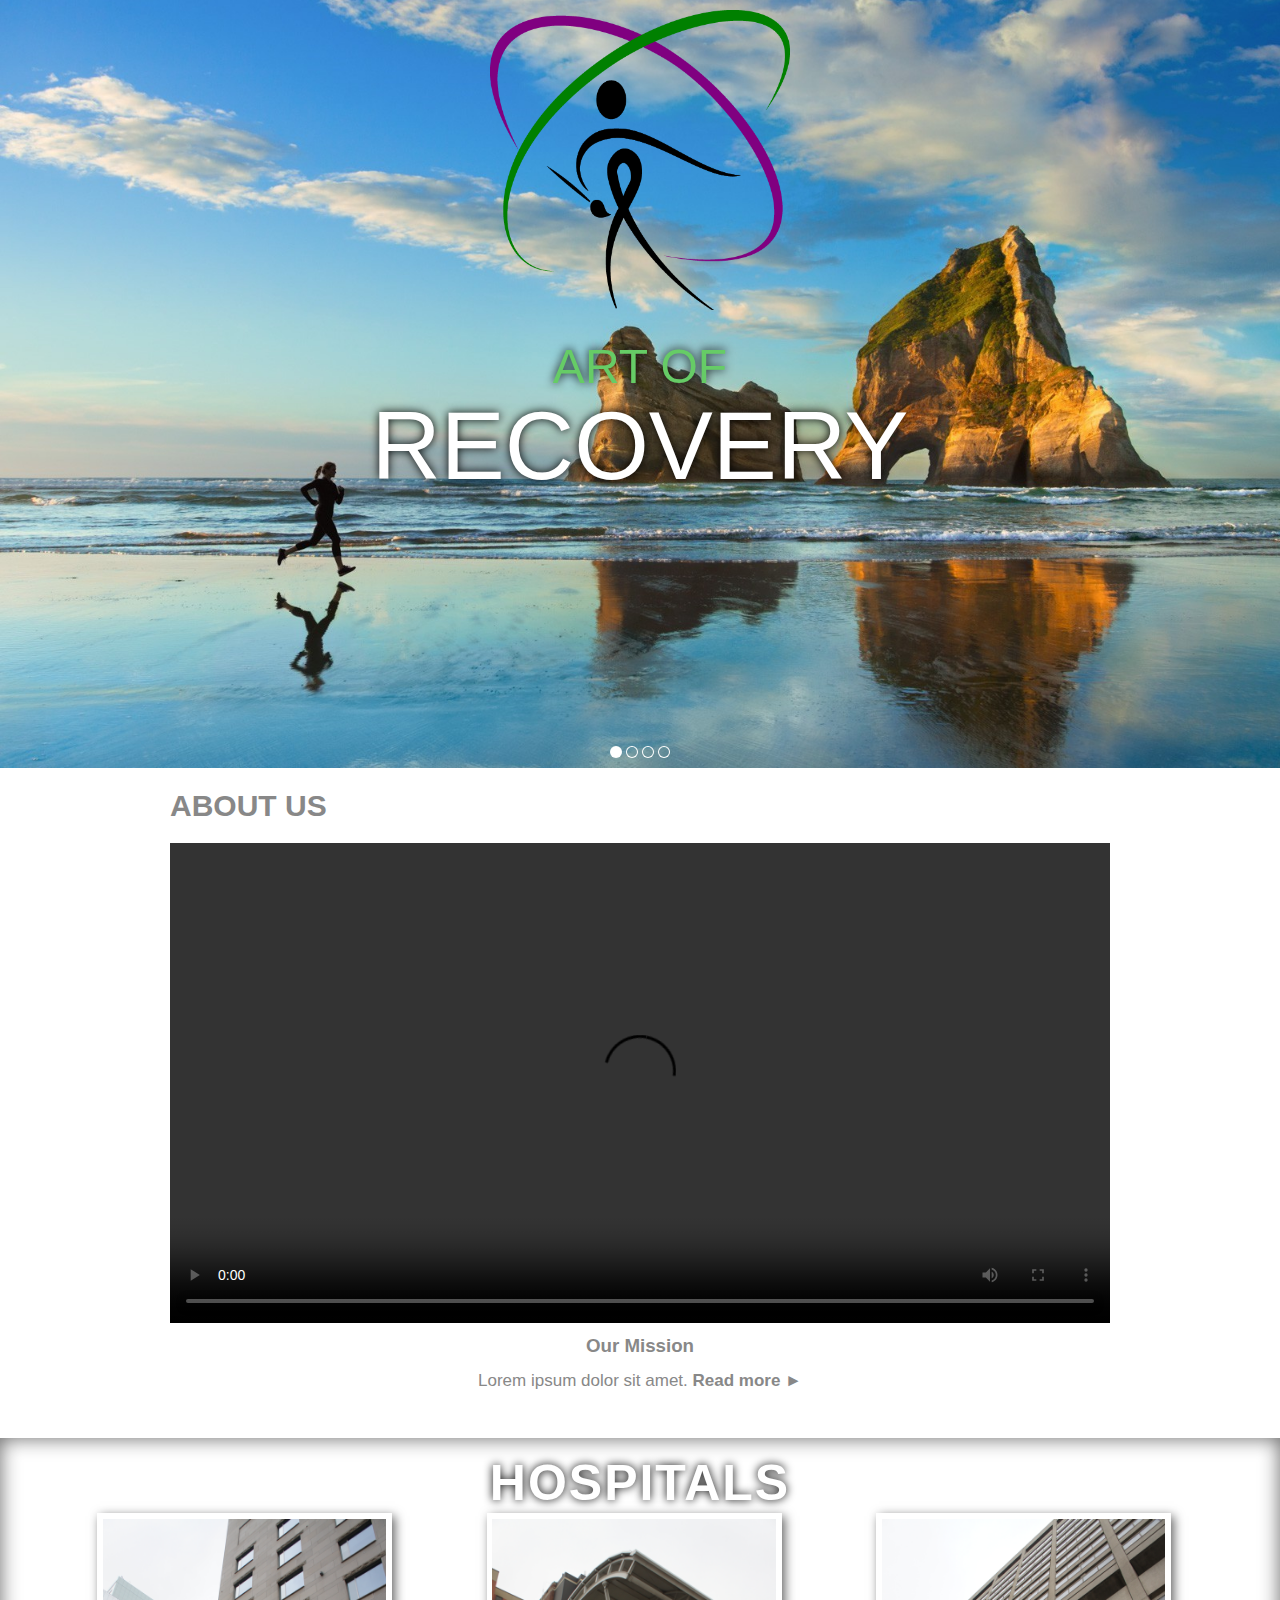
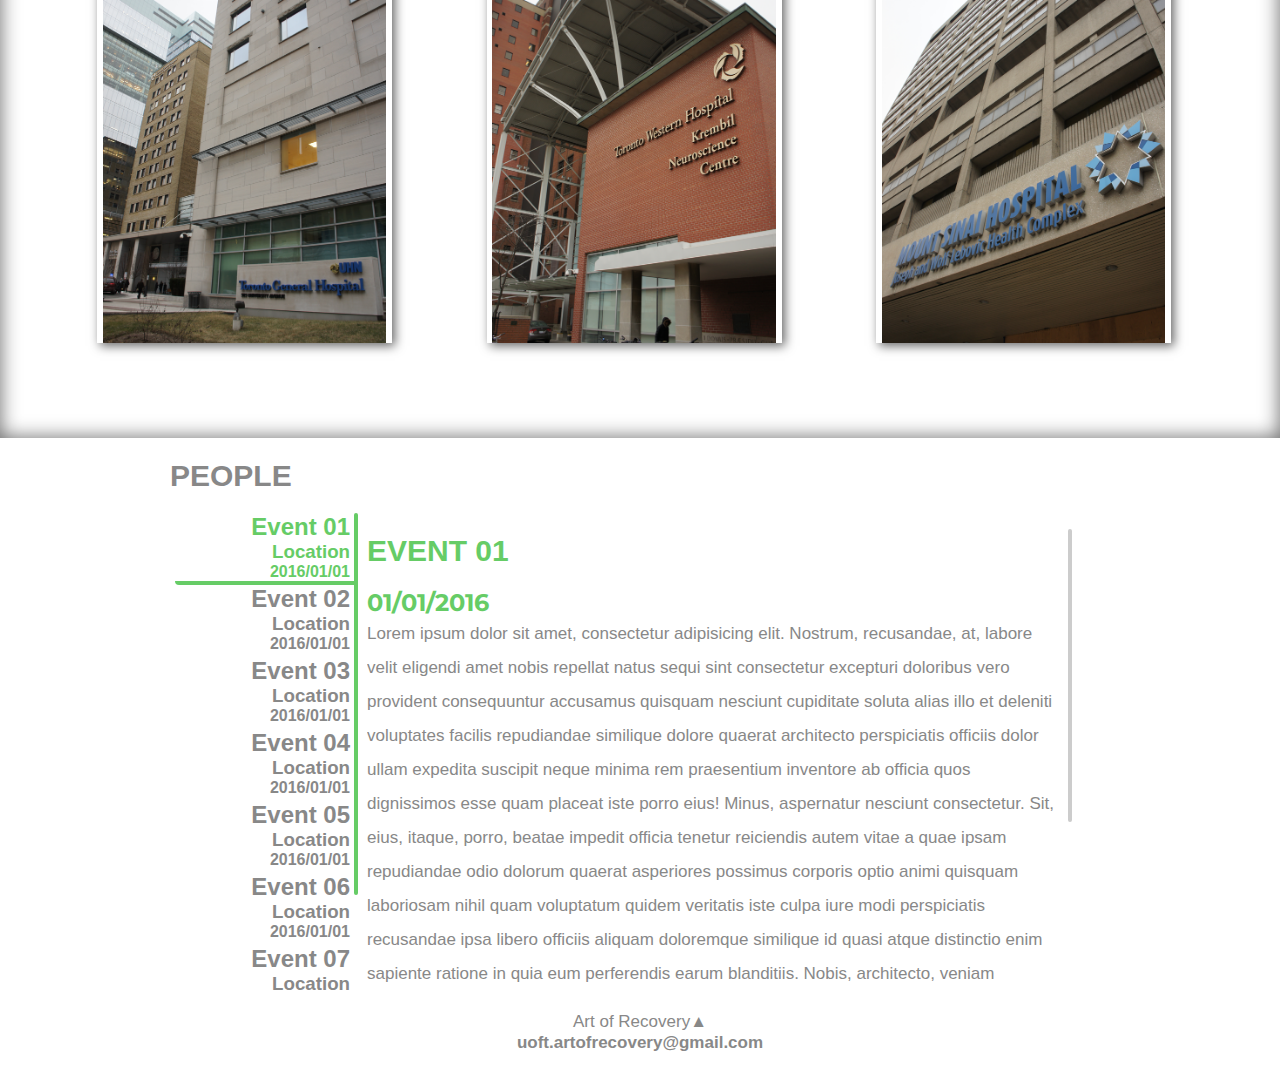
==== commit fa2bb070: "Gallery" ====
--- a/index.html
+++ b/index.html
@@ -75,8 +75,12 @@
 	<!-- End WOWSlider.com BODY section -->
 <div class="row">
     <h1 id="sec01">About Us</h1>
-	<iframe width="100%" height="460" src="https://www.youtube.com/embed/QH2-TGUlwu4" frameborder="0" allowfullscreen></iframe>
-	<div id="mission">
+<!-- 	<iframe width="100%" height="460" src="https://www.youtube.com/embed/QH2-TGUlwu4" frameborder="0" allowfullscreen></iframe>-->	
+		<video width="100%" height="480" controls>
+		  <source src="img/space.mp4" type="video/mp4">
+		  <iframe width="100%" height="460" src="https://www.youtube.com/embed/QH2-TGUlwu4" frameborder="0" allowfullscreen></iframe>
+		</video>
+		<div id="mission">
 		<h3>Our Mission</h3>
 		<p>Lorem ipsum dolor sit amet.
 		<a href="#mission">Read more &#9658;</a></p>
@@ -117,30 +121,6 @@
     <h1 id="sec03">People</h1>
     <iframe src="iframeEventsBox.html" width="100%" height="480px" frameborder="0" scrolling="no"></iframe>
 </div>
-<div class="row gallery">
-    <h1 id="sec04">Gallery</h1>
-	<a href="#sec04">
-		<img src="http://i.imgur.com/eCyj5FO.jpg" title="1" />
-	</a>
-	<a href="#sec04">
-		<img src="http://i.imgur.com/2YDOeDB.jpg" title="2" />
-	</a>
-	<a href="#sec04">
-		<img src="http://i.imgur.com/vZaYSpo.jpg" title="3" />
-	</a>
-	<a href="#sec04">
-		<img src="http://i.imgur.com/k7qnEHi.jpg" title="4" />
-	</a>
-	<a href="#sec04">
-		<img src="http://i.imgur.com/OWNtpn9.jpg" title="5" />
-	</a>
-	<a href="#sec04">
-		<img src="http://i.imgur.com/AMYLYNx.jpg" title="6" />
-	</a>
-	<a href="#sec04" id="picture">
-		<img src="http://i.imgur.com/eCyj5FO.jpg"/>
-	</a>
-</div>
 
 </body>
 
--- a/navbar.css
+++ b/navbar.css
@@ -1,7 +1,6 @@
 /*floating nav_bar*/
 .main_h {
   position: fixed;
-  top: 0px;
   max-height: 50px;
   z-index: 999;
   width: 100%;
--- a/main.css
+++ b/main.css
@@ -203,35 +203,6 @@
 	float:right;
 	position:relative
 }
-/*gallery*/
-.gallery{
-	height: 520px;
-}
-.gallery a{
-	height:25%;
-	float:left;
-	z-index:2;
-}
-.gallery img{
-	height:100%;
-	margin:1%;
-}
-#picture{
-	z-index: 4;
-	float:left;
-	position: absolute;
-	top: 10%;
-	left: 0px;
-	height: 100%;
-	width: 100%;
-	display:none;
-	overflow:hidden;
-	opacity: 0;
-	text-align:center;
-}
-#picture img{
-	height: 90%;
-}
 
 /*footer*/
 footer{
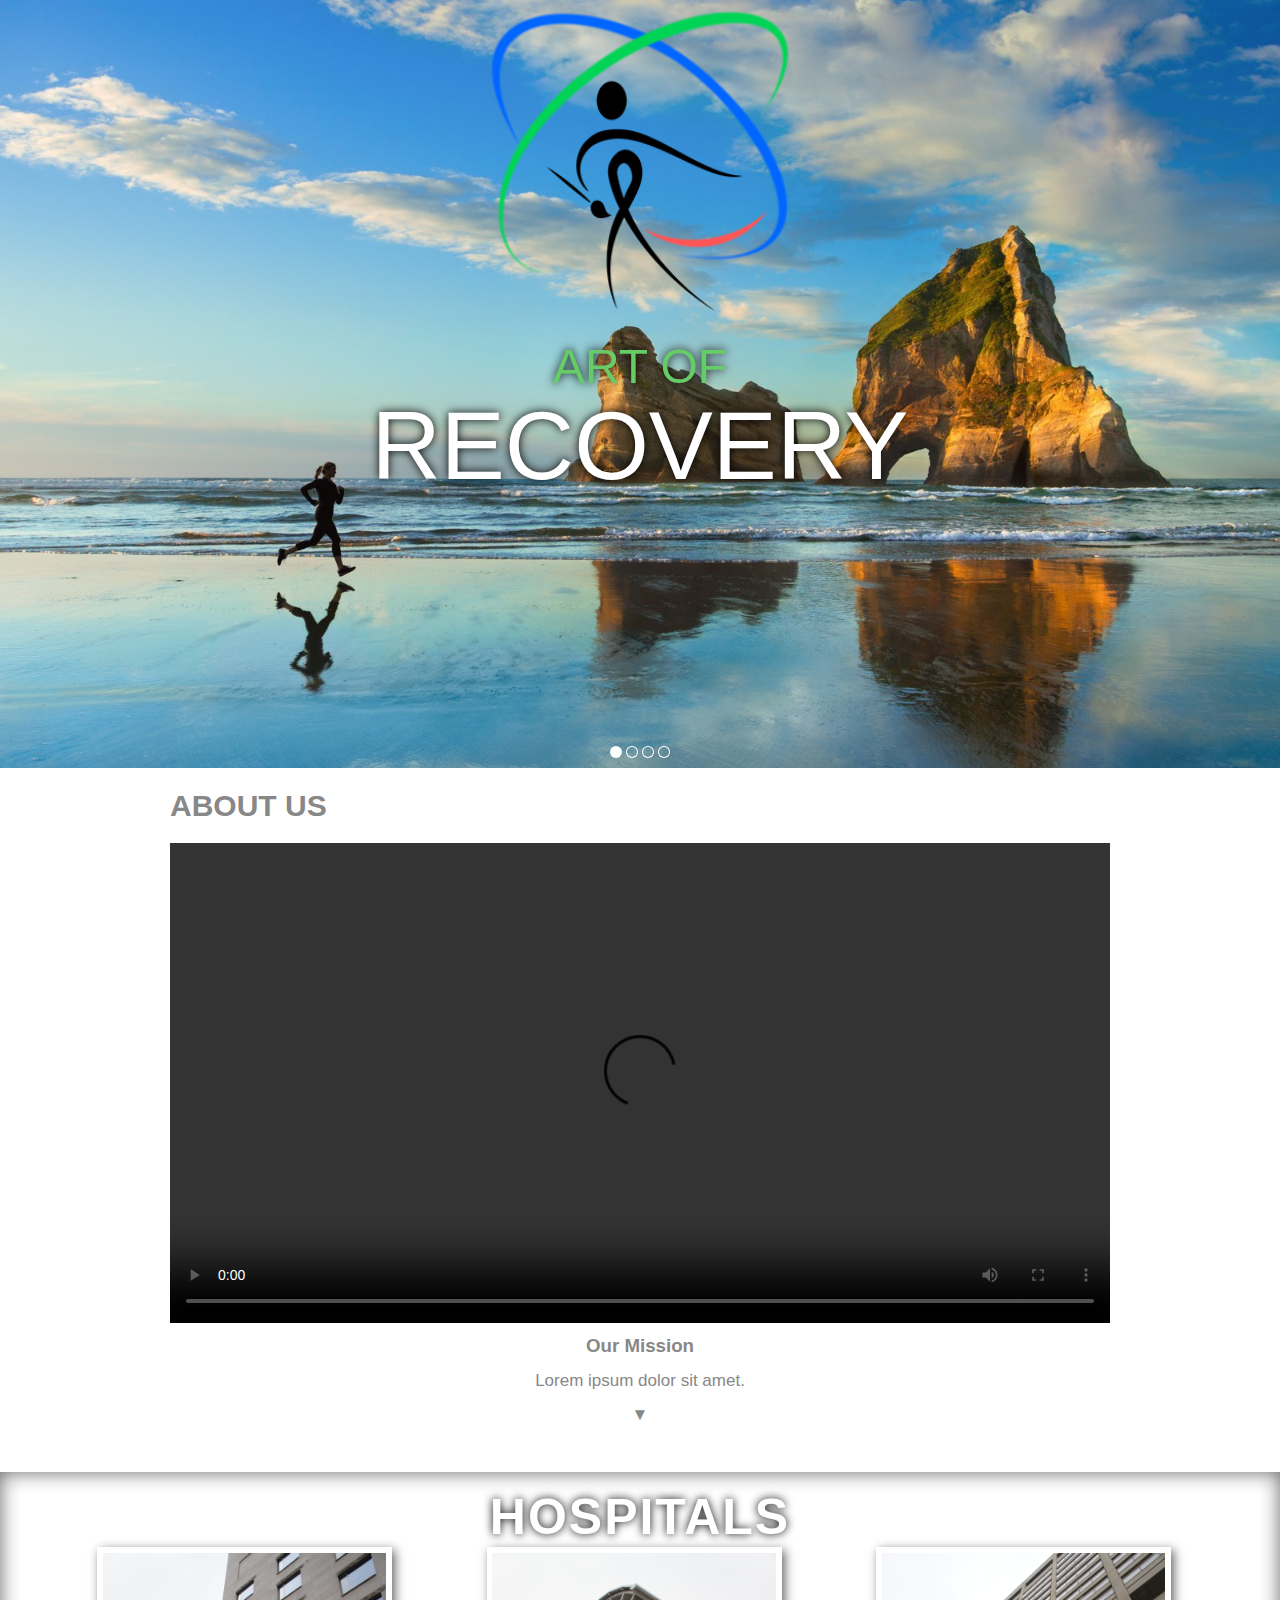
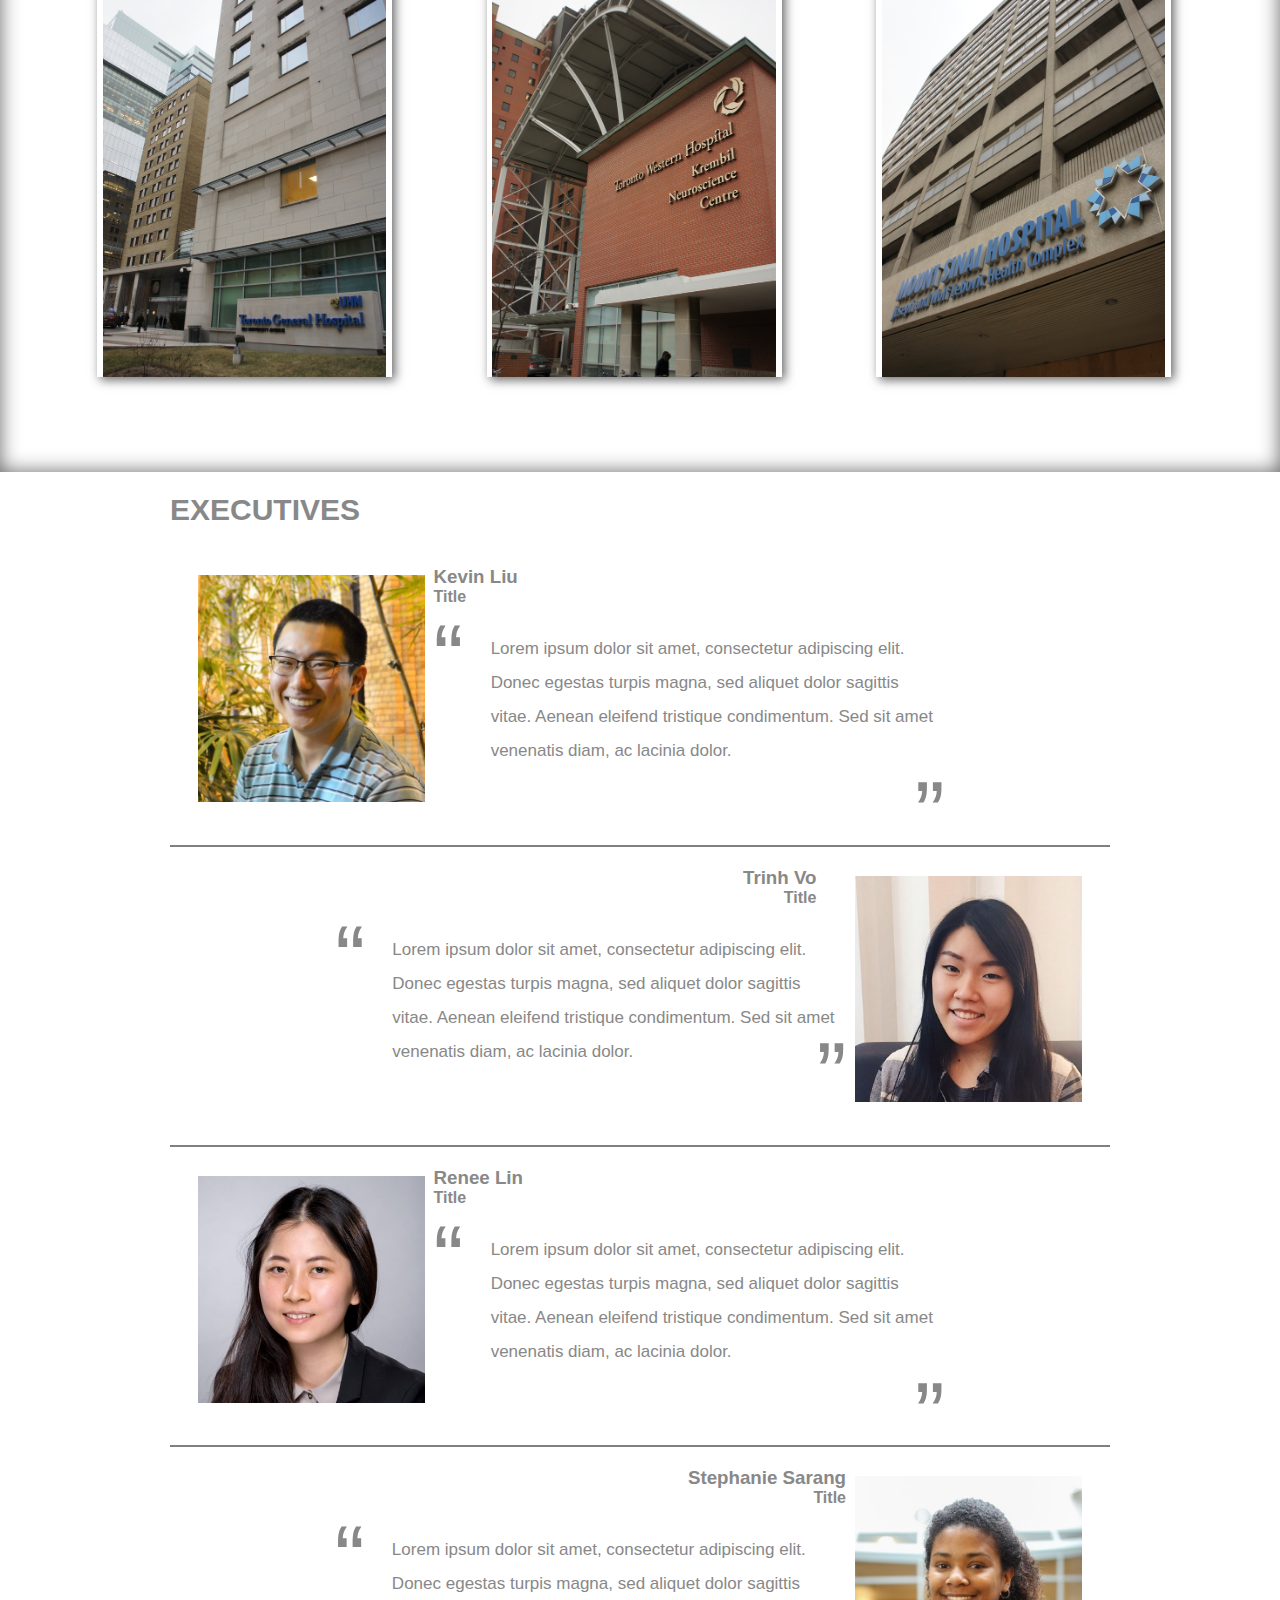
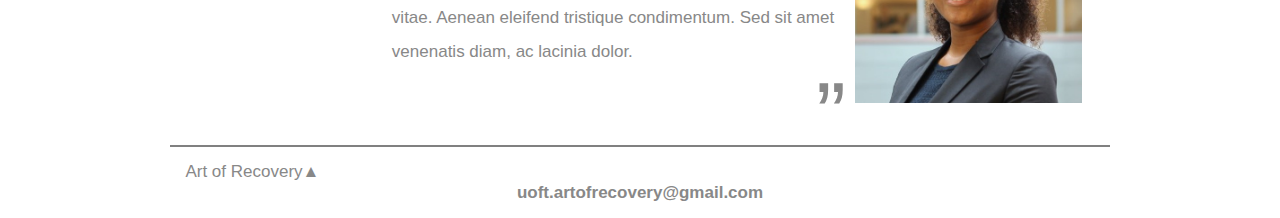
==== commit 6c603045: "doop:" ====
--- a/index.html
+++ b/index.html
@@ -39,7 +39,7 @@
                 <li><a href="#sec01">About</a></li>
                 <li><a href="#sec02">Hospitals</a></li>
                 <li><a href="#sec03">People</a></li>
-				<li><a href="#sec04">Gallery</a></li>
+				<li><a href="gallery.html">Gallery</a></li>
             </ul>
         </nav>
     </div>
@@ -80,10 +80,10 @@
 		  <source src="img/space.mp4" type="video/mp4">
 		  <iframe width="100%" height="460" src="https://www.youtube.com/embed/QH2-TGUlwu4" frameborder="0" allowfullscreen></iframe>
 		</video>
-		<div id="mission">
+	<div id="mission">
 		<h3>Our Mission</h3>
-		<p>Lorem ipsum dolor sit amet.
-		<a href="#mission">Read more &#9658;</a></p>
+		<p>Lorem ipsum dolor sit amet.<br>
+		<a href="#mission">&#9660;</a></p>
 		<p id="more">
 			Lorem ipsum dolor sit amet, consectetur adipiscing elit. Aenean vitae diam placerat, gravida sem at, aliquet augue. Donec eros lectus, congue a cursus quis, laoreet sit amet turpis. Nulla purus augue, condimentum quis posuere et, interdum id justo. In luctus fringilla dolor, ut commodo leo faucibus vel. Aliquam quis ex ut diam vestibulum efficitur vitae vel orci. Vestibulum ante ipsum primis in faucibus orci luctus et ultrices posuere cubilia Curae; Vestibulum ante ipsum primis in faucibus orci luctus et ultrices posuere cubilia Curae; Pellentesque consectetur, nibh vel porta laoreet, purus magna ullamcorper neque, ac ultrices lorem diam quis nunc. Donec vestibulum sem at sagittis lobortis. Pellentesque nisi enim, iaculis eu varius ac, efficitur sit amet risus.
 		</p>
@@ -118,8 +118,38 @@
 
 </div>
 <div class="row">
-    <h1 id="sec03">People</h1>
-    <iframe src="iframeEventsBox.html" width="100%" height="480px" frameborder="0" scrolling="no"></iframe>
+    <h1 id="sec03">Executives</h1>
+    <div class="pleft">
+		<img src="img/kevin-s.jpg" title="Kevin Liu"/>
+		<h3>Kevin Liu</h3>
+		<h4>Title</h4>
+		<div class="quote">&ldquo;</div>
+		<p>Lorem ipsum dolor sit amet, consectetur adipiscing elit. Donec egestas turpis magna, sed aliquet dolor sagittis vitae. Aenean eleifend tristique condimentum. Sed sit amet venenatis diam, ac lacinia dolor. </p>
+		<div class="quote right"><br/>&ldquor;</div>
+	</div>
+    <div class="pright">
+		<img src="img/trin-s.jpg" title="Trinh Vo"/>
+		<div class="quote"><br/>&ldquor;</div>
+		<h3>Trinh Vo</h3><h4>Title</h4>
+		<p>Lorem ipsum dolor sit amet, consectetur adipiscing elit. Donec egestas turpis magna, sed aliquet dolor sagittis vitae. Aenean eleifend tristique condimentum. Sed sit amet venenatis diam, ac lacinia dolor. </p>
+		<div class="quote">&ldquo;</div>
+
+	</div>
+    <div class="pleft">
+		<img src="img/renee-s.jpg" title="Renee Lin"/>
+		<h3>Renee Lin</h3><h4>Title</h4>
+		<div class="quote">&ldquo;</div>
+		<p>Lorem ipsum dolor sit amet, consectetur adipiscing elit. Donec egestas turpis magna, sed aliquet dolor sagittis vitae. Aenean eleifend tristique condimentum. Sed sit amet venenatis diam, ac lacinia dolor. </p>
+		<div class="quote"><br/>&ldquor;</div>
+	</div>
+    <div class="pright">
+		<img src="img/stephanie-s.jpg" title="Stephanie Sarang"/>
+		<h3>Stephanie Sarang</h3><h4>Title</h4>
+		<div class="quote"><br/>&ldquor;</div>
+		<p>Lorem ipsum dolor sit amet, consectetur adipiscing elit. Donec egestas turpis magna, sed aliquet dolor sagittis vitae. Aenean eleifend tristique condimentum. Sed sit amet venenatis diam, ac lacinia dolor. </p>
+		<div class="quote">&ldquo;</div>
+	</div>
+
 </div>
 
 </body>
--- a/main.css
+++ b/main.css
@@ -203,6 +203,39 @@
 	float:right;
 	position:relative
 }
+/*People*/
+.pleft, .pright{
+	width: 100%;
+	padding: 2%;
+	height: 300px;
+	display: block;
+	border-bottom: 2px solid gray;
+}
+.pleft img,.pleft p,.pleft .quote{float: left;}
+.pright img,.pright p,.pright .quote{float: right;}
+.pleft img, .pright img{
+	width: auto;
+	max-height: 94%;
+	padding: 1%;
+}
+.pright h3, .pright h4{
+	text-align: right;
+}
+.pleft p, .pright p{
+	position: relative;
+	top: 10%;
+	left: 3%;
+	display: block;
+	width: 50%;
+}
+.quote{
+	display: block;
+	height: 100%;
+	font-size: 90px;
+	max-width: 45px;
+}
+
+
 
 /*footer*/
 footer{
